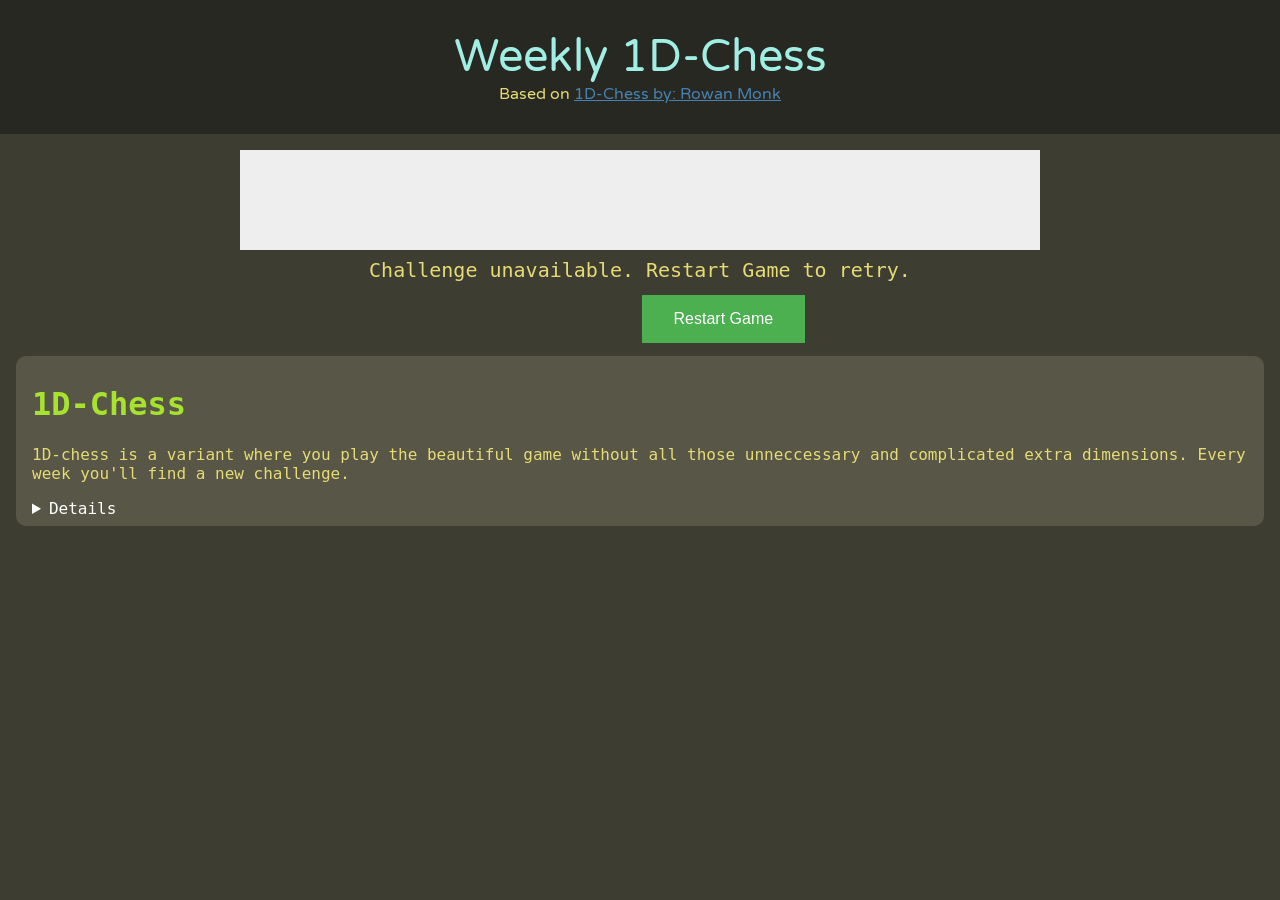
==== index.html @ 6c721a75 "move chess.html to index.html, implement weekly challenge from API, update README; enhance end scree" ====
<!DOCTYPE html>
<html>

<head>
	<meta charset="utf-8" />
	<title>1D-Chess</title>

	<link rel="preconnect" href="https://fonts.gstatic.com">
	<link href="https://fonts.googleapis.com/css2?family=Varela+Round&display=swap" rel="stylesheet">

	<link rel="stylesheet" href="./css/styles.css">
	<script src="./js/jquery-3.6.0.min.js"></script>
	<script src="./js/roundRect.js"></script>
	<script src="./js/weekly-challenge.js"></script>
	<script src="./js/1d-chess.js"></script>
	<script src="./js/chess-ai.js"></script>

	<link rel="apple-touch-icon" sizes="180x180" href="/apple-touch-icon.png">
	<link rel="icon" type="image/png" sizes="32x32" href="/favicon-32x32.png">
	<link rel="icon" type="image/png" sizes="16x16" href="/favicon-16x16.png">
	<link rel="manifest" href="/site.webmanifest">
	<link rel="mask-icon" href="/safari-pinned-tab.svg" color="#b58863">
	<meta name="msapplication-TileColor" content="#da532c">
	<meta name="theme-color" content="#ffffff">
</head>

<div class="pieces-images" hidden>
	<img id="white-king" src="./assets/pieces/white-king.svg" />
	<img id="white-knight" src="./assets/pieces/white-knight.svg" />
	<img id="white-rook" src="./assets/pieces/white-rook.svg" />

	<img id="black-king" src="./assets/pieces/black-king.svg" />
	<img id="black-knight" src="./assets/pieces/black-knight.svg" />
	<img id="black-rook" src="./assets/pieces/black-rook.svg" />
</div>

<header>
	<div class="site-title">
		Weekly 1D-Chess
		<div class="site-subtitle">
			Based on <a href="https://rowan441.github.io/1dchess/chess.html">1D-Chess by: Rowan Monk</a>
		</div>
	</div>
</header>

<body>

	<div id="chess-container">
		<canvas id="chess-canvas" width="800" height="100"></canvas>
		<div id="challenge-difficulty" role="status" aria-live="polite">Loading challenge...</div>
		<div id="buttons">
			<button id="chess-draw" class="invisible" type="button" title="Neither player can checkmate!">Claim Draw
			</button>
			<button id="chess-replay" type="button">Restart Game</button>
		</div>
	</div>

	<main>
		<h1>1D-Chess</h1>
		<p>
			1D-chess is a variant where you play the beautiful game
			without all those unneccessary and complicated extra dimensions.
			Every week you'll find a new challenge.
		</p>

		<details>
			<h2>Rules</h2>
			<p>There are three pieces in 1D-chess: </p>

			<h3 class="piecerules">King ♔: </h3>
			<p class="moverules">Can move 1 square in any direction.</p>

			<h3 class="piecerules">Knight ♘: </h3>
			<p class="moverules">Can move 2 squares forward or backward, jumping over any pieces in the way.</p>

			<h3 class="piecerules">Rook ♖: </h3>
			<p class="moverules">Can move any amount of spaces in a straight line in any direction.</p>

			<p>
				Win by checkmating the enemy king. This occurs when the enemy king
				is in check (under attack by one of your pieces)
				and there are no legal moves for the opponent to get
				their king out of check.
			</p>

			<p>
				Careful! A draw can occur if:
			</p>

			<ul>
				<li> A player is <strong>not</strong> in check and there are no legal moves for them to play <span
						class="purple">(Stalemate)</span> </li>
				<li> The same board position is repeated 3 times in a game. <span class="purple">(3 Fold
						Repetition)</span>
				</li>
				<li> There are only kings left on the board, thus it is impossible to checkmate the opponent <span
						class="purple">(Insufficient Material)</span> </li>
			</ul>

			<h2>Credits</h2>
			<p>
				Base implementation by <a href="https://rowan441.github.io/rowan/rowan.html">Rowan Monk</a> in <a
					href="https://rowan441.github.io/1dchess/chess.html">1D-Chess</a>
				This chess variant was first described by <strong>Martin Gardner</strong> in the Mathematical Games
				column
				of the July 1980 issue of <i>Scientific American</i>
				<br>
				See <a href="https://www.jstor.org/stable/24966361">The column on JSTOR</a>
			</p>
		</details>
	</main>
</body>

</html>
---- css/styles.css ----
header .site-title {
  font-family: Varela Round, Arial, Helvetica, sans-serif;

  padding: 30px;
  text-align: center;
  background: #272822;
  color: #a1efe4;
  font-size: 45px;
}

header .site-title .site-subtitle {
  color: #e6db74;
  font-size: 16px;
}

body {
	padding: 0;
	margin: 0; 
  background-color: #3e3d32;
  font-family: Consolas,monaco,monospace; 
}

canvas {
	background: #eee;
	display: block;
	margin: 16px auto;
  margin-bottom: 0px;
}

#challenge-difficulty {
  text-align: center;
  color: #e6db74;
  font-size: 20px;
  margin: 8px 0;
}

#buttons {
	display: flex;
	justify-content: center;
}

[type=button] {
  background-color: #4CAF50; /* Green */
  border: none;
  color: white;
  padding: 15px 32px;
  text-align: center;
  text-decoration: none;
  font-size: 16px;
  margin: 5px 10px;
}

.invisible {
	visibility: hidden;
}

main {
  background-color: #585647;
  padding: 8px 16px;
  margin: 8px 16px;
  border-radius: 10px;
  color: #FFFFFF;
}

.spoiler-box {
  width: 26em;
  display: inline-block;
  background-color: #272822;

  text-indent: -9999px;/* sends the text off-screen */
}

.spoiler-box:hover{
  color: #ae81ff;
  text-indent: 0px;
}


h1, h2, h3, h4, h5, h6 {
  color: #a6e22e;
}

p, li {
  color: #e6db74;
}

a {
  color: #4782b2;
}

strong {
  color: #f92672;
  font-weight: normal;
}

ul {
  list-style: none; /* Remove default bullets */
}

/* https://www.w3schools.com/howto/howto_css_bullet_color.asp */
ul li::before {
  content: "\2022";  /* Add content: \2022 is the CSS Code/unicode for a bullet */
  color: #fd971f; /* Change the color */
  display: inline-block; /* Needed to add space between the bullet and the text */
  width: 1em; /* Also needed for space (tweak if needed) */
  margin-left: -1em; /* Also needed for space (tweak if needed) */
}

.purple {
  color: #ae81ff;
}

p.moverules {
  color: #66d9ef;
  margin-top: 0px;
}

h3.piecerules {
  margin-bottom: 0px;
}
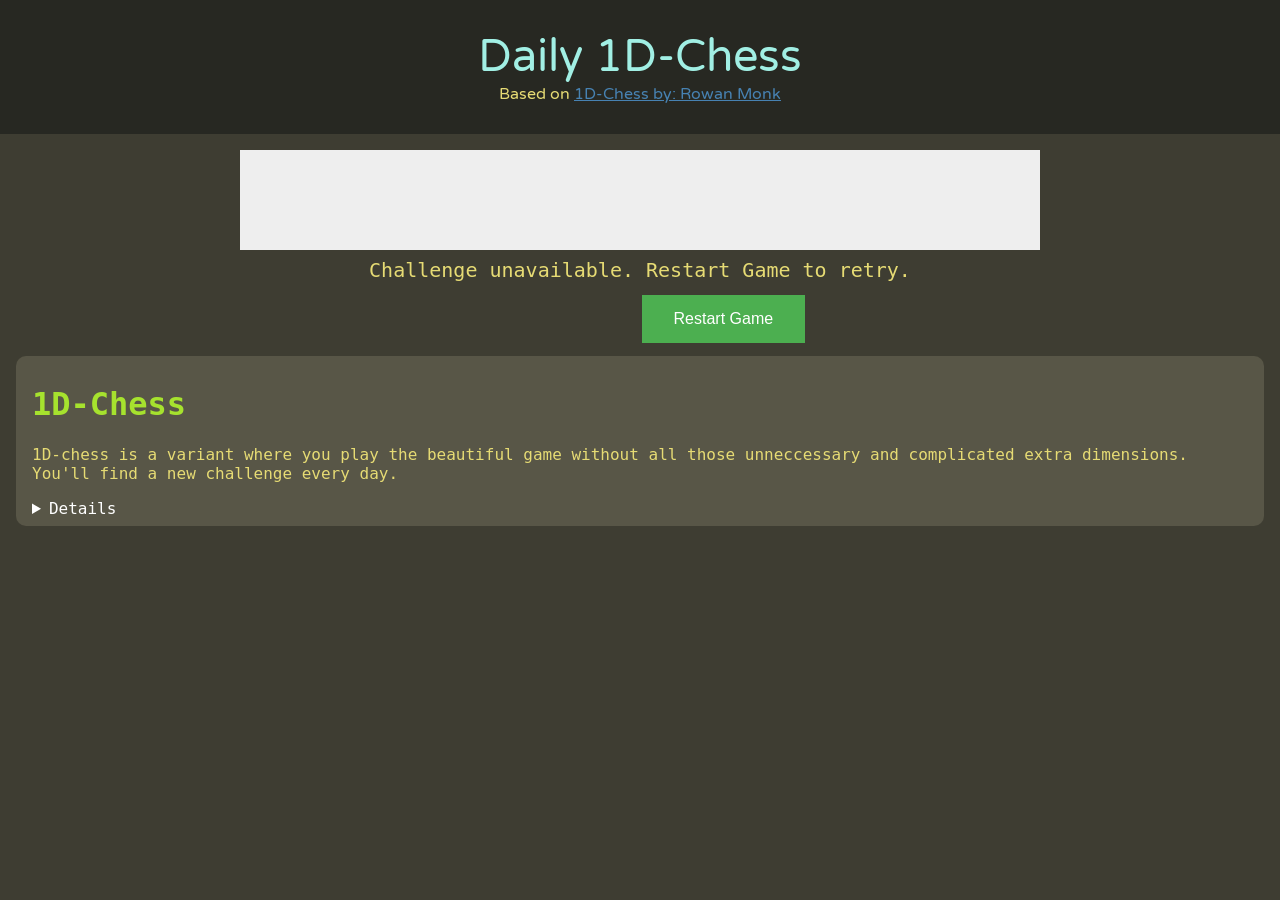
==== commit 711c8680: "update title and descriptions to reflect daily challenges in 1D-Chess" ====
--- a/index.html
+++ b/index.html
@@ -3,7 +3,7 @@
 
 <head>
 	<meta charset="utf-8" />
-	<title>1D-Chess</title>
+	<title>Daily 1D-Chess</title>
 
 	<link rel="preconnect" href="https://fonts.gstatic.com">
 	<link href="https://fonts.googleapis.com/css2?family=Varela+Round&display=swap" rel="stylesheet">
@@ -36,7 +36,7 @@
 
 <header>
 	<div class="site-title">
-		Weekly 1D-Chess
+		Daily 1D-Chess
 		<div class="site-subtitle">
 			Based on <a href="https://rowan441.github.io/1dchess/chess.html">1D-Chess by: Rowan Monk</a>
 		</div>
@@ -60,7 +60,7 @@
 		<p>
 			1D-chess is a variant where you play the beautiful game
 			without all those unneccessary and complicated extra dimensions.
-			Every week you'll find a new challenge.
+			You'll find a new challenge every day.
 		</p>
 
 		<details>
@@ -99,8 +99,10 @@
 
 			<h2>Credits</h2>
 			<p>
-				Base implementation by <a href="https://rowan441.github.io/rowan/rowan.html">Rowan Monk</a> in <a
-					href="https://rowan441.github.io/1dchess/chess.html">1D-Chess</a>
+				Base implementation by <a href="https://rowan441.github.io/rowan/rowan.html">Rowan Monk</a> in
+				<a href="https://rowan441.github.io/1dchess/chess.html">1D-Chess</a>.
+			</p>
+			<p>
 				This chess variant was first described by <strong>Martin Gardner</strong> in the Mathematical Games
 				column
 				of the July 1980 issue of <i>Scientific American</i>
